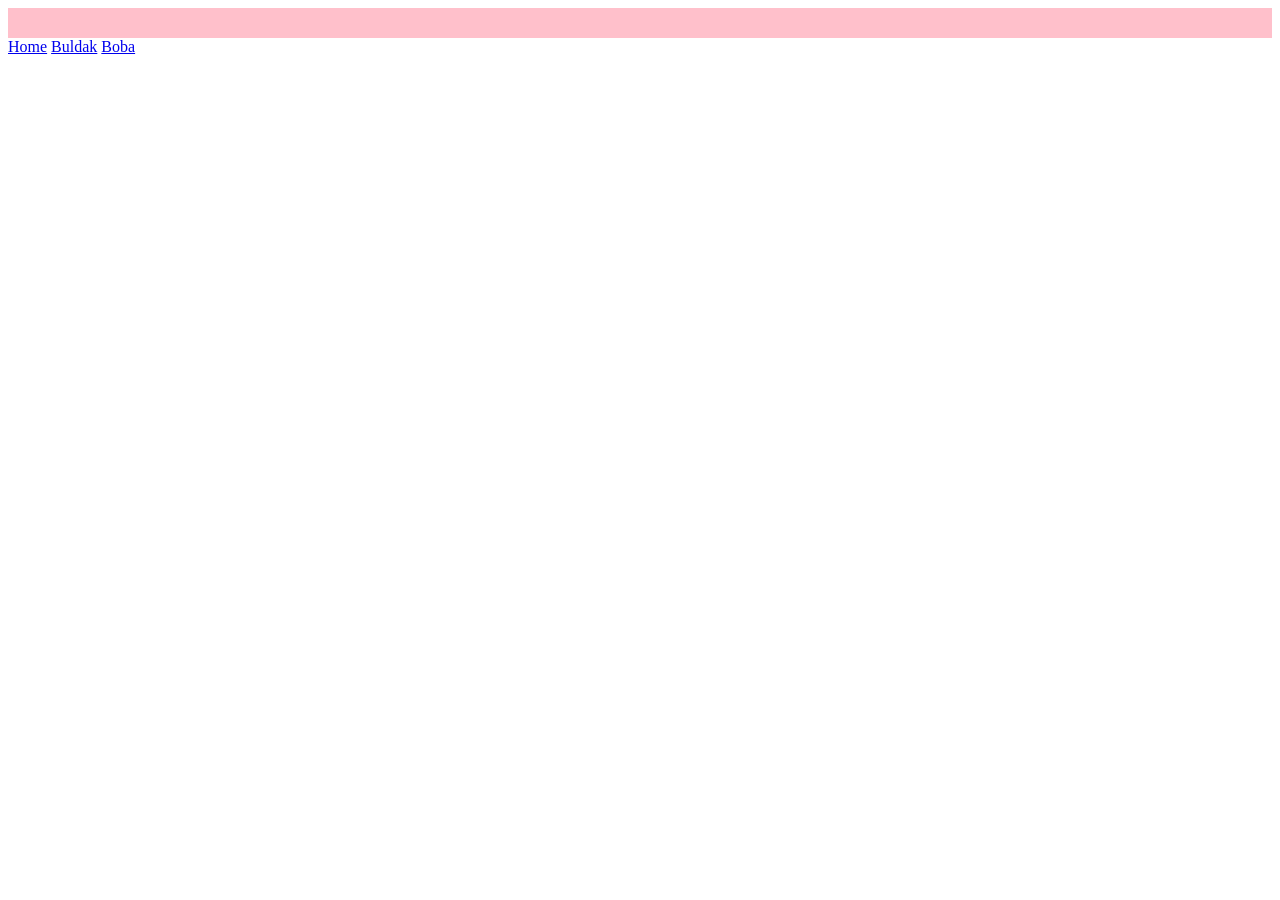
==== Boba.html @ 0eea1750 "change background color" ====
<!DOCTYPE html>
<html>
    <head>
        <meta charset="UTF-8">
        <title>My favorite foods</title>
        <link rel="stylesheet" href="style.css">
    </head>
    <body>
        <div class="container">
            <div class="item1"></div>
            <div class="item2"></div>
            <div class="item3"></div>
            <div class="item4"></div>
            <div class="item5"></div>
            <div class="item6"></div>
            <div class="item7"></div>
            <div class="item8"></div>
            <div class="item9"></div>
        </div>
        <nav>
            <a href="index.html">Home</a>
            <a href="Buldak.html">Buldak</a>
            <a href="Boba.html">Boba</a>
        </nav>
    </body>
<html/>
---- style.css ----
.container{
    background-color: pink;
    display: grid;
    grid-template-columns: auto auto auto auto;
    grid-gap: 15px;
    align-items: start;
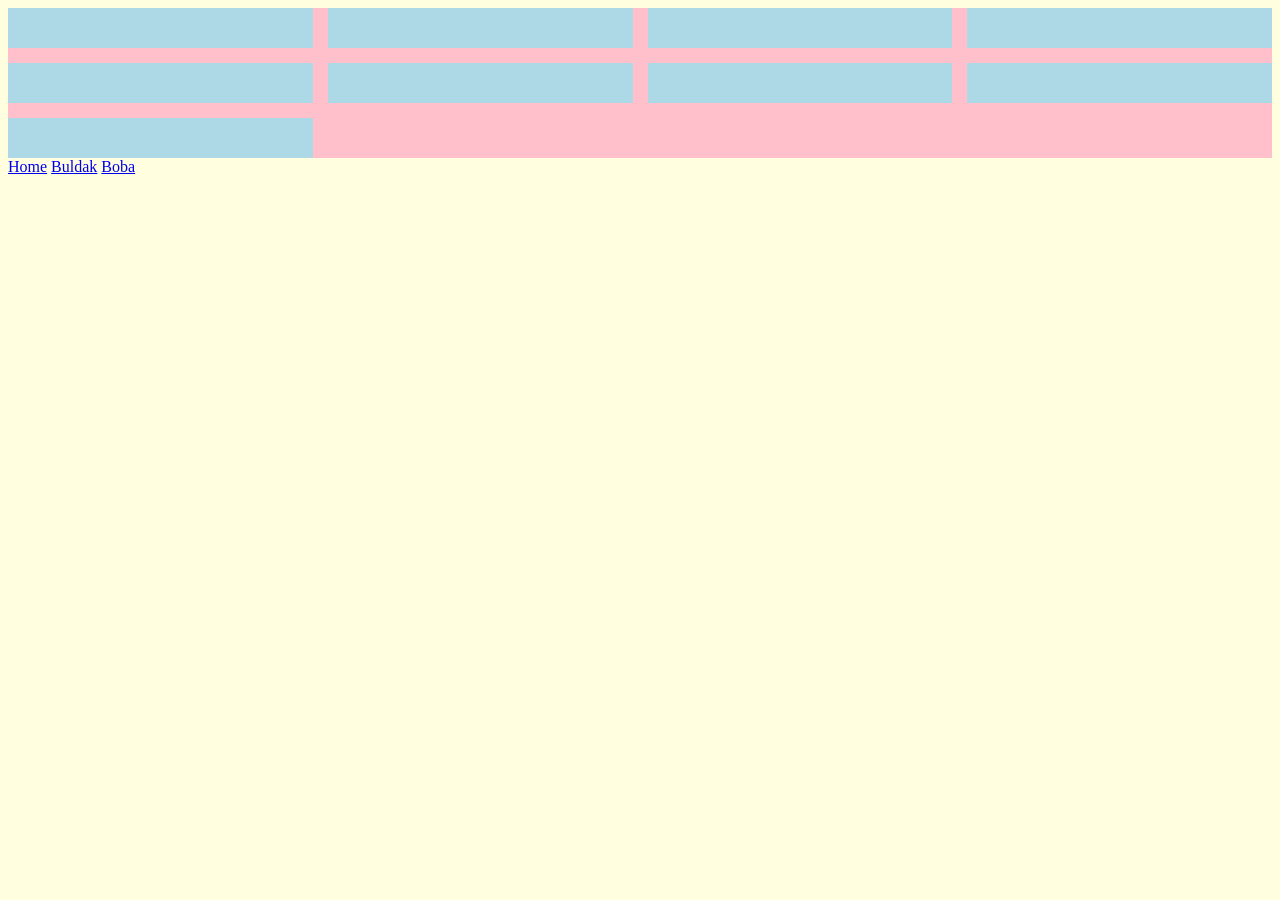
==== commit 0dd3ee26: "add item" ====
--- a/Boba.html
+++ b/Boba.html
@@ -7,15 +7,15 @@
     </head>
     <body>
         <div class="container">
-            <div class="item1"></div>
-            <div class="item2"></div>
-            <div class="item3"></div>
-            <div class="item4"></div>
-            <div class="item5"></div>
-            <div class="item6"></div>
-            <div class="item7"></div>
-            <div class="item8"></div>
-            <div class="item9"></div>
+            <div class="item item1"></div>
+            <div class="item item2"></div>
+            <div class="item item3"></div>
+            <div class="item item4"></div>
+            <div class="item item5"></div>
+            <div class="item item6"></div>
+            <div class="item item7"></div>
+            <div class="item item8"></div>
+            <div class="item item9"></div>
         </div>
         <nav>
             <a href="index.html">Home</a>
--- a/style.css
+++ b/style.css
@@ -3,4 +3,14 @@
     display: grid;
     grid-template-columns: auto auto auto auto;
     grid-gap: 15px;
-    align-items: start;+    align-items: start;
+}
+.item{
+    background-color: lightblue;
+    padding: 20px;
+    font-size: 30px;
+    text-align: center;
+}
+body{
+    background-color: lightyellow;
+}
